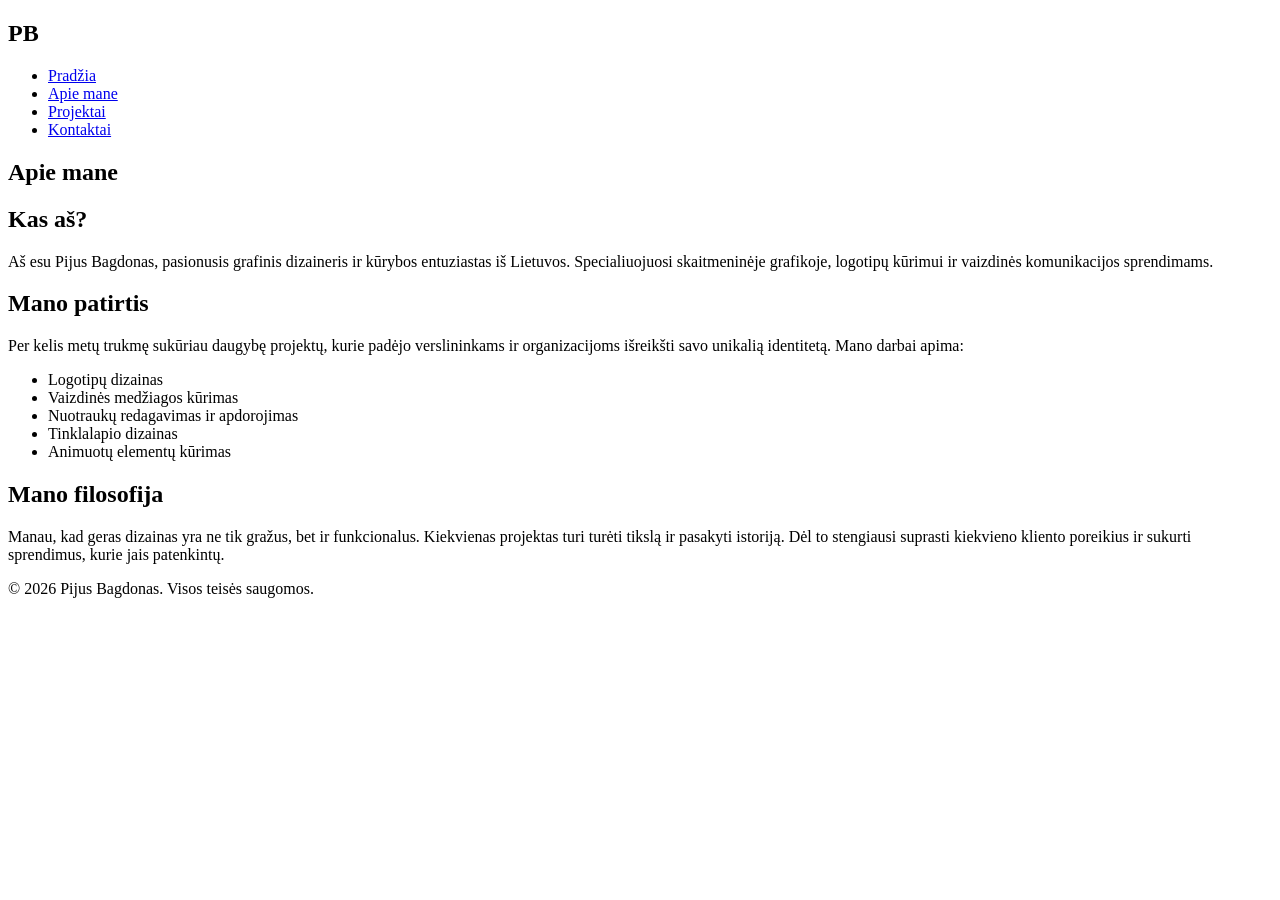
==== apie-mane.html @ 116934cd "Apie mane puslapis" ====
<!DOCTYPE html>
<html lang="lt">
<head>
    <meta charset="UTF-8">
    <meta name="viewport" content="width=device-width, initial-scale=1.0">
    <title>Apie mane - Pijus Bagdonas</title>
    <link rel="stylesheet" href="style.css">
</head>
<body>
    <header>
        <nav class="navbar">
            <div class="logo">
                <h1>PB</h1>
            </div>
            <ul class="nav-links">
                <li><a href="index.html">Pradžia</a></li>
                <li><a href="apie-mane.html" class="active">Apie mane</a></li>
                <li><a href="projektai.html">Projektai</a></li>
                <li><a href="kontaktai.html">Kontaktai</a></li>
            </ul>
        </nav>
    </header>

    <main>
        <section class="about-section">
            <div class="about-container">
                <h1>Apie mane</h1>
                
                <div class="about-content">
                    <div class="about-text">
                        <h2>Kas aš?</h2>
                        <p>Aš esu Pijus Bagdonas, pasionusis grafinis dizaineris ir kūrybos entuziastas iš Lietuvos. Specialiuojuosi skaitmeninėje grafikoje, logotipų kūrimui ir vaizdinės komunikacijos sprendimams.</p>
                        
                        <h2>Mano patirtis</h2>
                        <p>Per kelis metų trukmę sukūriau daugybę projektų, kurie padėjo verslininkams ir organizacijoms išreikšti savo unikalią identitetą. Mano darbai apima:</p>
                        <ul class="skills-list">
                            <li>Logotipų dizainas</li>
                            <li>Vaizdinės medžiagos kūrimas</li>
                            <li>Nuotraukų redagavimas ir apdorojimas</li>
                            <li>Tinklalapio dizainas</li>
                            <li>Animuotų elementų kūrimas</li>
                        </ul>

                        <h2>Mano filosofija</h2>
                        <p>Manau, kad geras dizainas yra ne tik gražus, bet ir funkcionalus. Kiekvienas projektas turi turėti tikslą ir pasakyti istoriją. Dėl to stengiausi suprasti kiekvieno kliento poreikius ir sukurti sprendimus, kurie jais patenkintų.</p>
                    </div>
                </div>
            </div>
        </section>

        <footer class="footer-section">
            <p>&copy; 2026 Pijus Bagdonas. Visos teisės saugomos.</p>
        </footer>
    </main>
</body>
</html>
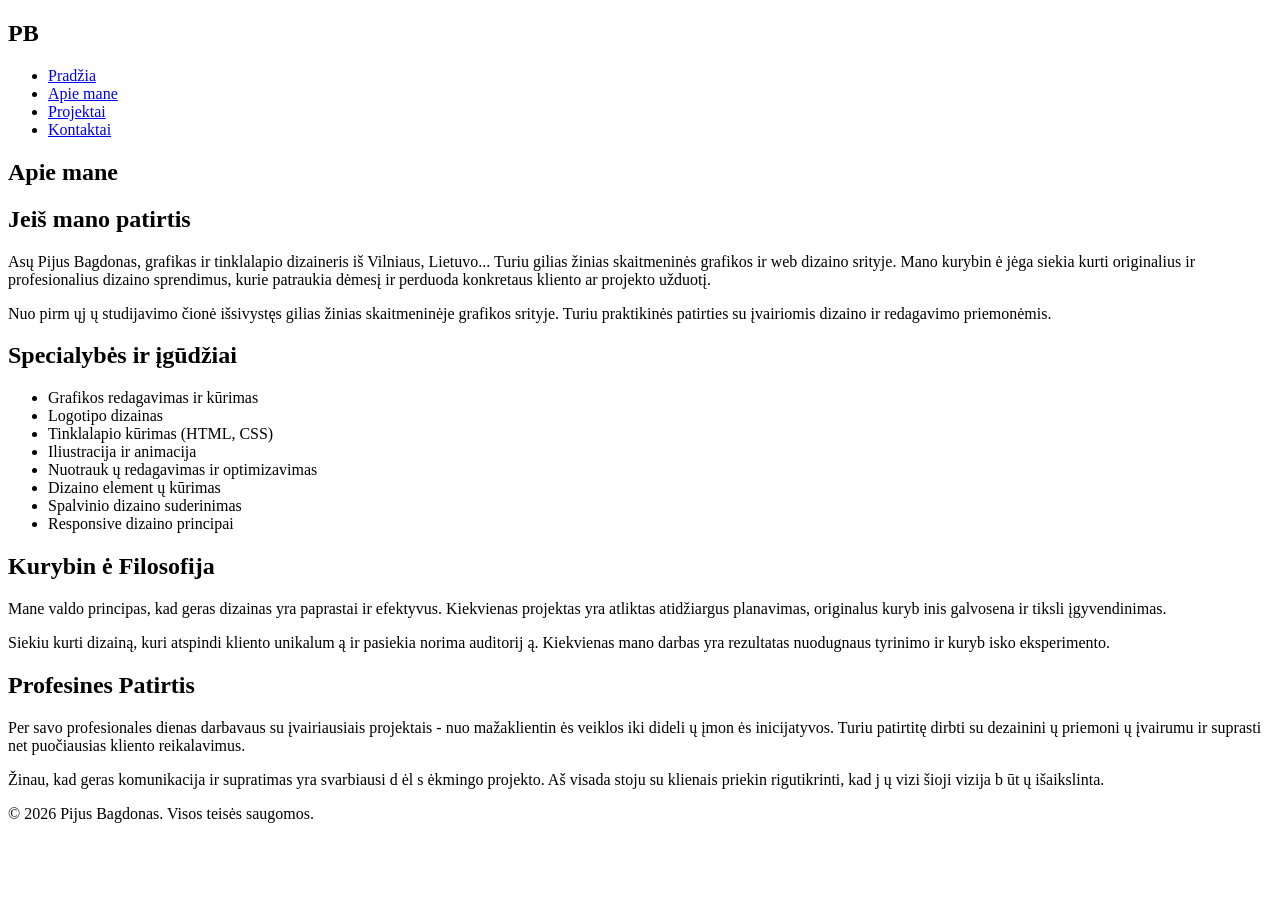
==== commit 28b6b13c: "Apie mane puslapis" ====
--- a/apie-mane.html
+++ b/apie-mane.html
@@ -28,21 +28,56 @@
                 
                 <div class="about-content">
                     <div class="about-text">
-                        <h2>Kas aš?</h2>
-                        <p>Aš esu Pijus Bagdonas, pasionusis grafinis dizaineris ir kūrybos entuziastas iš Lietuvos. Specialiuojuosi skaitmeninėje grafikoje, logotipų kūrimui ir vaizdinės komunikacijos sprendimams.</p>
-                        
-                        <h2>Mano patirtis</h2>
-                        <p>Per kelis metų trukmę sukūriau daugybę projektų, kurie padėjo verslininkams ir organizacijoms išreikšti savo unikalią identitetą. Mano darbai apima:</p>
+                        <h2>Jeiš mano patirtis</h2>
+                        <p>
+                            Asų Pijus Bagdonas, grafikas ir tinklalapio dizaineris iš Vilniaus, Lietuvo...
+                            Turiu gilias žinias skaitmeninės grafikos ir web dizaino srityje. Mano kurybin ė
+                            jėga siekia kurti originalius ir profesionalius dizaino sprendimus, kurie patraukia dėmesį ir perduoda 
+                            konkretaus kliento ar projekto užduotį.
+                        </p>
+                        <p>
+                            Nuo pirm ųj ų studijavimo čionė išsivystęs gilias žinias skaitmeninėje grafikos srityje. 
+                            Turiu praktikinės patirties su įvairiomis dizaino ir redagavimo priemonėmis.
+                        </p>
+                    </div>
+
+                    <div class="about-text">
+                        <h2>Specialybės ir įgūdžiai</h2>
                         <ul class="skills-list">
-                            <li>Logotipų dizainas</li>
-                            <li>Vaizdinės medžiagos kūrimas</li>
-                            <li>Nuotraukų redagavimas ir apdorojimas</li>
-                            <li>Tinklalapio dizainas</li>
-                            <li>Animuotų elementų kūrimas</li>
+                            <li>Grafikos redagavimas ir kūrimas</li>
+                            <li>Logotipo dizainas</li>
+                            <li>Tinklalapio kūrimas (HTML, CSS)</li>
+                            <li>Iliustracija ir animacija</li>
+                            <li>Nuotrauk ų redagavimas ir optimizavimas</li>
+                            <li>Dizaino element ų kūrimas</li>
+                            <li>Spalvinio dizaino suderinimas</li>
+                            <li>Responsive dizaino principai</li>
                         </ul>
+                    </div>
 
-                        <h2>Mano filosofija</h2>
-                        <p>Manau, kad geras dizainas yra ne tik gražus, bet ir funkcionalus. Kiekvienas projektas turi turėti tikslą ir pasakyti istoriją. Dėl to stengiausi suprasti kiekvieno kliento poreikius ir sukurti sprendimus, kurie jais patenkintų.</p>
+                    <div class="about-text">
+                        <h2>Kurybin ė Filosofija</h2>
+                        <p>
+                            Mane valdo principas, kad geras dizainas yra paprastai ir efektyvus. Kiekvienas projektas 
+                            yra atliktas atidžiargus planavimas, originalus kuryb inis galvosena ir tiksli įgyvendinimas.
+                        </p>
+                        <p>
+                            Siekiu kurti dizainą, kuri atspindi kliento unikalum ą ir pasiekia norima auditorij ą. 
+                            Kiekvienas mano darbas yra rezultatas nuodugnaus tyrinimo ir kuryb isko eksperimento.
+                        </p>
+                    </div>
+
+                    <div class="about-text">
+                        <h2>Profesines Patirtis</h2>
+                        <p>
+                            Per savo profesionales dienas darbavaus su įvairiausiais projektais - nuo mažaklientin ės 
+                            veiklos iki dideli ų įmon ės inicijatyvos. Turiu patirtitę dirbti su dezainini ų priemoni ų 
+                            įvairumu ir suprasti net puočiausias kliento reikalavimus.
+                        </p>
+                        <p>
+                            Žinau, kad geras komunikacija ir supratimas yra svarbiausi d ėl s ėkmingo projekto. 
+                            Aš visada stoju su klienais priekin rigutikrinti, kad j ų vizi šioji vizija b ūt ų išaikslinta.
+                        </p>
                     </div>
                 </div>
             </div>
